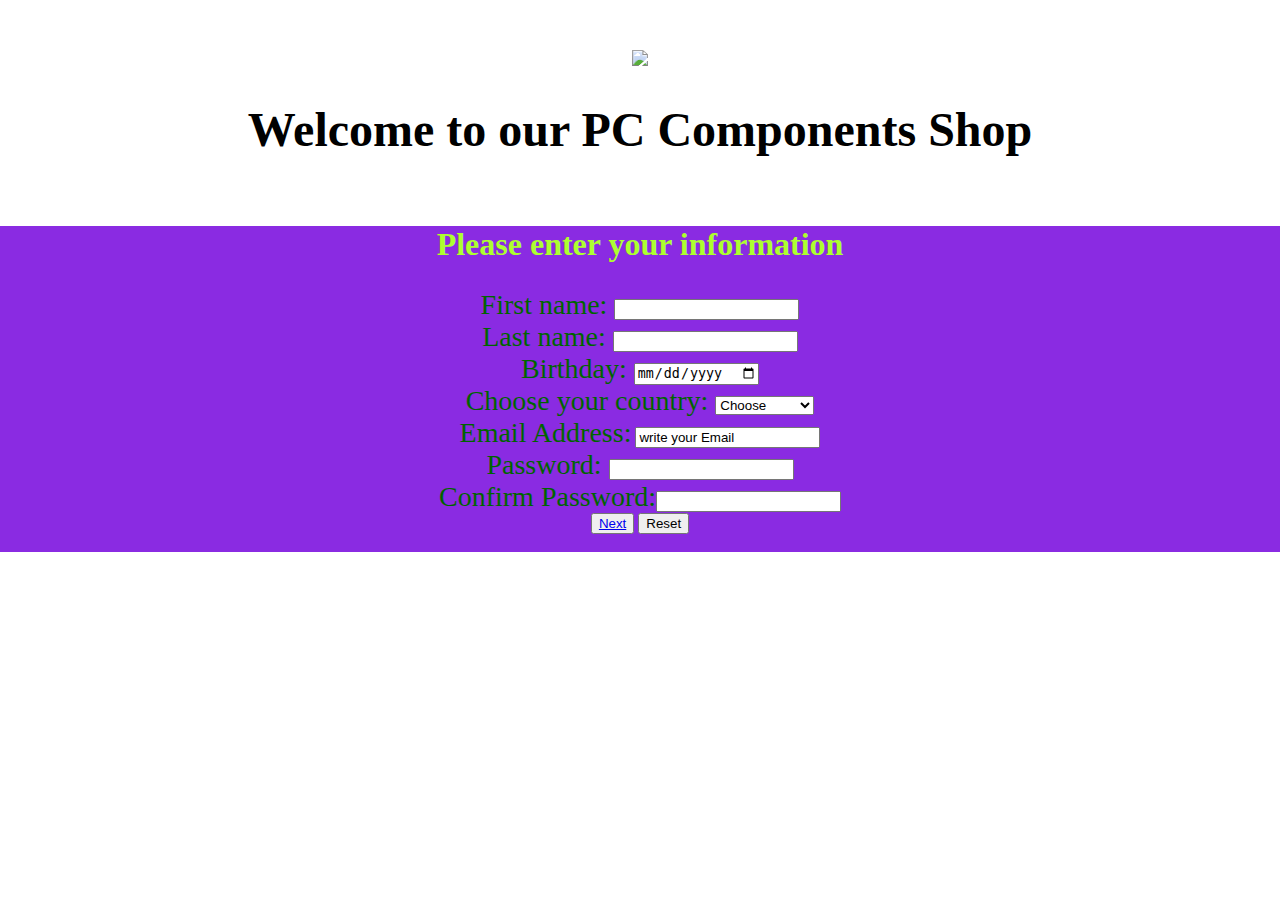
==== Project20241/www/index.html @ 31f702c4 "Add files via upload" ====
<!DOCTYPE html>

<html>
<head>
	<link rel="stylesheet" type="text/css" href="../src/mysheet.css">
	<meta charset="utf-8">
<body >
	<img src="02-nvidia-logo.png" width="auto" height="150">


	<h1>Welcome to our PC Components Shop </h1>
	<hr color="white" size="10"/>


	
	
		<form >
		
			<h2 >Please enter your information </h2>
			<label for="Fname" style="font-size: 175%">First name: </label> <input type="text" id="Fname" name="Fname" value="">
			<br>
			<label for="Lname" style="font-size: 175%"> Last name: </label> <input type="text" id="Lname" name="Lname" value="">
			<br>
			<label for="birthday" style="font-size: 175%"> Birthday: </label> <input type="date" id="birthday" name="birthday" value="dd\mm\yy">
			<br>
			
				<label for="country" style="font-size: 175%"> Choose your country: </label><select id="country" name="country">
					<option value="Choose">Choose</option>
					<option value="SA">Saudi Arabia</option>
					<option value="Syria">Syria</option>
					<option value="Egypt">Egypt</option>
					<option value="USA">USA</option>
					<option value="UK">UK</option>
					<option value="UAE">UAE</option>
					<option value="Canada">Canada</option>
				</select>
				<br>
				<label for="Email" style="font-size: 175%">Email Address:</label> <input type="text" id="Email" name="Email" value="write your Email">
				<br>
				<label for="pwd" style="font-size: 175%">    Password:  </label><input type="Password" id="pwd" name="pwd">
				<br>
				<label for="pwd2" style="font-size: 175%">Confirm Password:</label><input type="Password" id="pwd2" name="pwd2">
				
			
				<br>
				
				 <button><a href="TheProduct.html">Next</a></button> <button type="Reset"> Reset</button> <br>
				 <br>
				</form>



		
		
	


</head>
</body>
</html>
---- Project20241/src/mysheet.css ----
body{
    text-align: center;
    margin: 50px 0px;
    padding: 0px;
    background-image: "geforce-ada-4090-web-og-1200x630";
    background-repeat: no-repeat;
    background-attachment: fixed;
    background-size: cover;

}


table , th ,td{
    margin-left: 35%;
    border: 4px solid black;
    border-collapse: collapse;
    padding: 36px;
    table-layout: auto;
    background-color: gray;
    font-size: 100%;
    color: whitesmoke;
    

}


caption{
    font-size: 150%;
    font-weight: bold;
    color: floralwhite;
}


ul{
    list-style-type: disc;
}


p{
    font-family: Arial, Helvetica, sans-serif;
    font-size: 200%;

    color: floralwhite;
}


h1{
    font-size: 300%;
    font-family: 'Times New Roman', Times, serif;
    color: black;
}

h2{
    font-size: 200%;
    color: greenyellow;
}

label{
    color: darkgreen;

}

form{
    background-color: blueviolet;
}
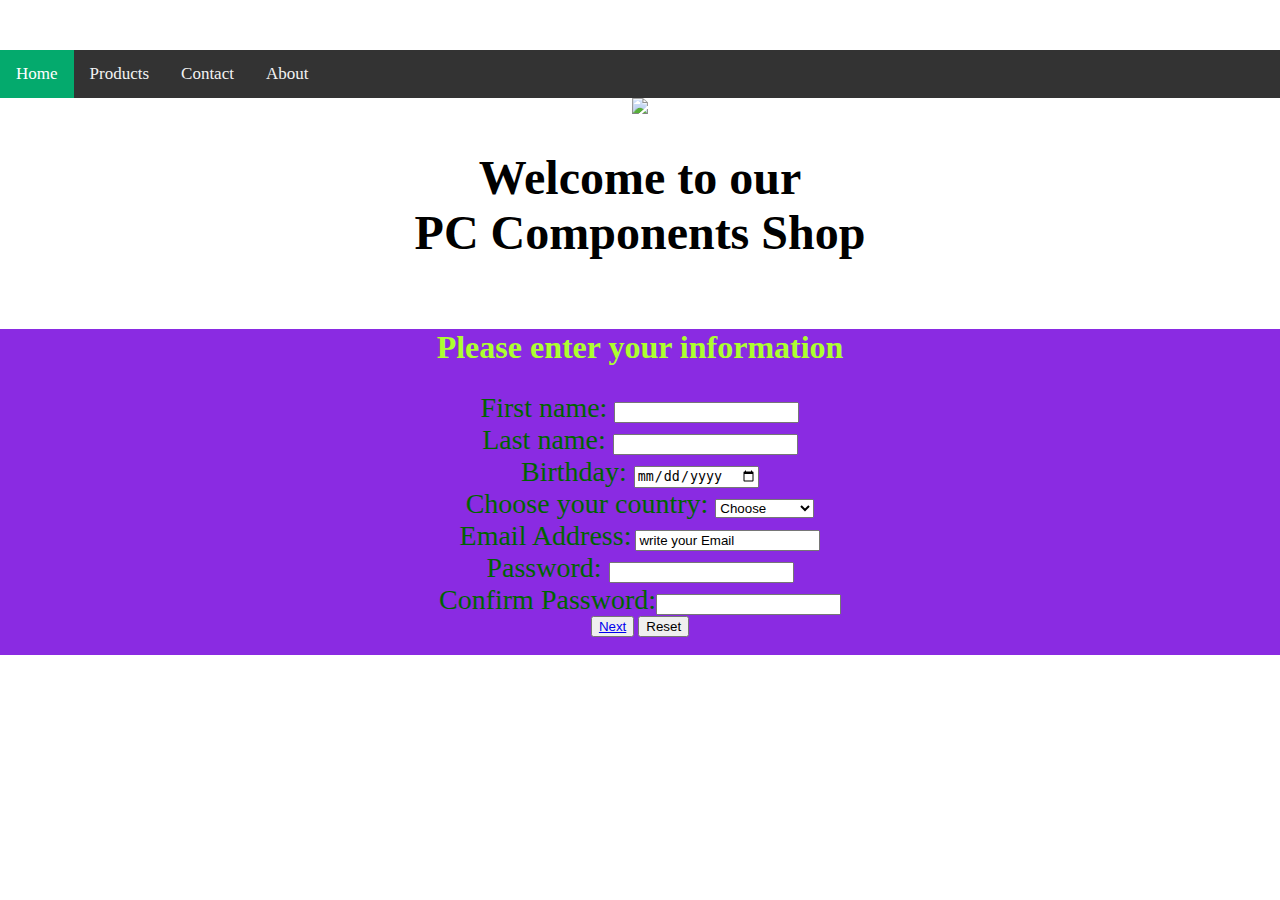
==== commit 9e786e5a: "1" ====
--- a/Project20241/www/index.html
+++ b/Project20241/www/index.html
@@ -4,11 +4,24 @@
 <head>
 	<link rel="stylesheet" type="text/css" href="../src/mysheet.css">
 	<meta charset="utf-8">
-<body >
+<body>
+
+	<div class="topnav" id="myTopnav">
+		<a href="index.html" class="active">Home</a>
+		<a href="Products.html">Products</a>
+		<a href="#contact">Contact</a>
+		<a href="Aboutme.html">About</a>
+		<a href="javascript:void(0);" class="icon" onclick="myFunction()">
+		  <i class="fa fa-bars"></i>
+		</a>
+	</div>
+
+
+
 	<img src="02-nvidia-logo.png" width="auto" height="150">
 
 
-	<h1>Welcome to our PC Components Shop </h1>
+	<h1>Welcome to our <br> PC Components Shop </h1>
 	<hr color="white" size="10"/>
 
 
--- a/Project20241/src/mysheet.css
+++ b/Project20241/src/mysheet.css
@@ -63,4 +63,39 @@
 
 form{
     background-color: blueviolet;
-}+}
+
+
+/* Add a black background color to the top navigation */
+.topnav {
+    background-color: #333;
+    overflow: hidden;
+  }
+  
+  /* Style the links inside the navigation bar */
+  .topnav a {
+    float: left;
+    display: block;
+    color: #f2f2f2;
+    text-align: center;
+    padding: 14px 16px;
+    text-decoration: none;
+    font-size: 17px;
+  }
+  
+  /* Change the color of links on hover */
+  .topnav a:hover {
+    background-color: #ddd;
+    color: black;
+  }
+  
+  /* Add an active class to highlight the current page */
+  .topnav a.active {
+    background-color: #04AA6D;
+    color: white;
+  }
+  
+  /* Hide the link that should open and close the topnav on small screens */
+  .topnav .icon {
+    display: none;
+  }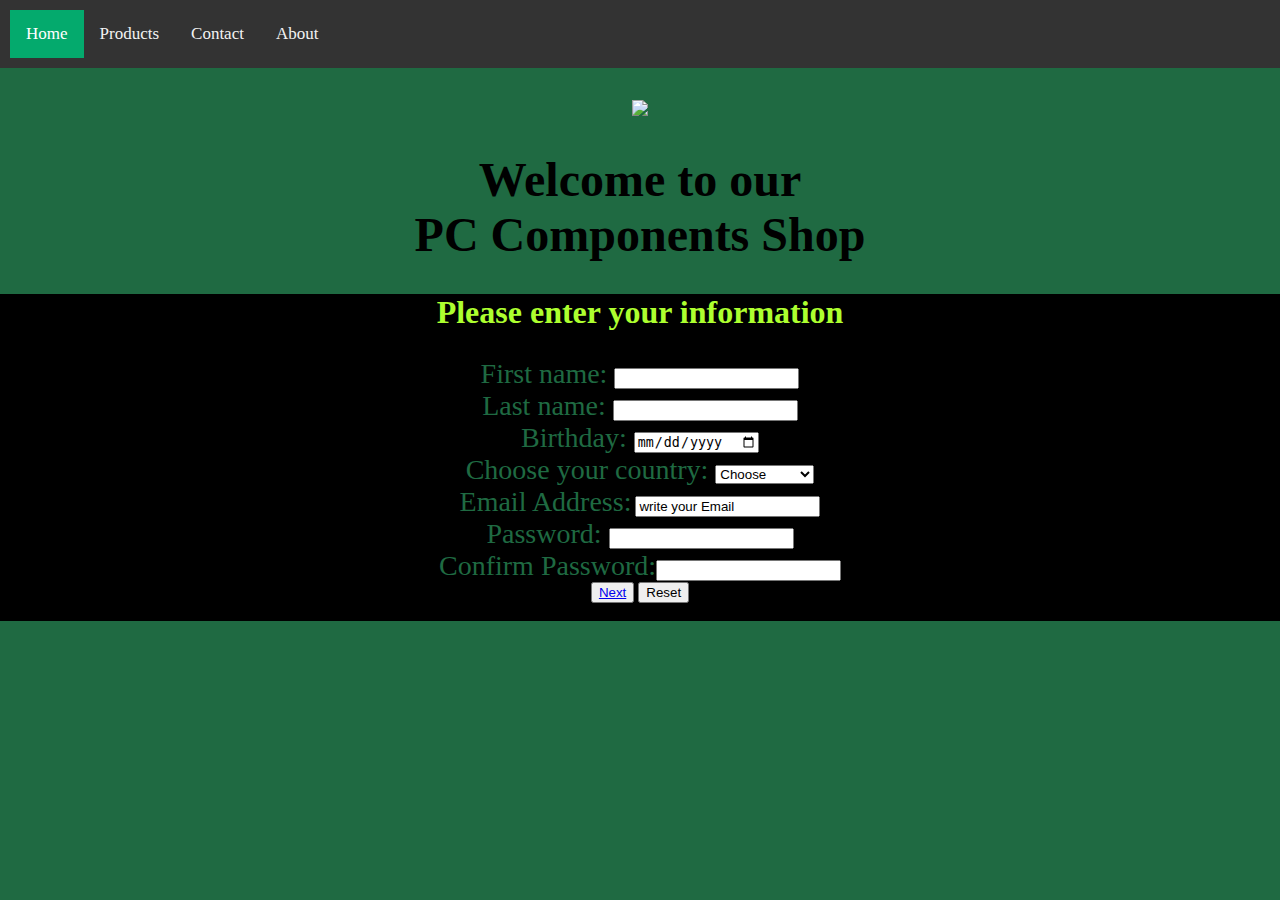
==== commit 93b92cfa: "3" ====
--- a/Project20241/www/index.html
+++ b/Project20241/www/index.html
@@ -1,73 +1,80 @@
 <!DOCTYPE html>
 
-<html>
-<head>
-	<link rel="stylesheet" type="text/css" href="../src/mysheet.css">
-	<meta charset="utf-8">
-<body>
+<html lang="en">
 
-	<div class="topnav" id="myTopnav">
-		<a href="index.html" class="active">Home</a>
-		<a href="Products.html">Products</a>
-		<a href="#contact">Contact</a>
-		<a href="Aboutme.html">About</a>
-		<a href="javascript:void(0);" class="icon" onclick="myFunction()">
-		  <i class="fa fa-bars"></i>
-		</a>
-	</div>
+	<head>
+		<link rel="stylesheet" type="text/css" href="../src/mysheet.css">
+		<meta name="viewport" content="width=device-width, initial-scale=1.0">
+		<meta charset="utf-8"/>
+		<title> Homepage </title>
+	</head>
 
 
+	<body>
 
-	<img src="02-nvidia-logo.png" width="auto" height="150">
+		<div class="topnav" id="myTopnav">
+			<a href="index.html" class="active">Home</a>
+			<a href="Products.html">Products</a>
+			<a href="contact.html">Contact</a>
+			<a href="Aboutme.html">About</a>
+			<a href="javascript:void(0);" class="icon" onclick="myFunction()">
+			<i class="fa fa-bars"></i>
+			</a>
+		</div>
 
 
-	<h1>Welcome to our <br> PC Components Shop </h1>
-	<hr color="white" size="10"/>
+		<div>
+			<img class="geforcre_gpu" src="c:\Users\AMRO\Documents\GitHub\CIS-201\Project20241\src\img\geforcre_gpu.jpg">
+		</div>
 
+		<!-- <div class="geforcre_gpu"></div> -->
+		
 
-	
-	
-		<form >
-		
-			<h2 >Please enter your information </h2>
-			<label for="Fname" style="font-size: 175%">First name: </label> <input type="text" id="Fname" name="Fname" value="">
-			<br>
-			<label for="Lname" style="font-size: 175%"> Last name: </label> <input type="text" id="Lname" name="Lname" value="">
-			<br>
-			<label for="birthday" style="font-size: 175%"> Birthday: </label> <input type="date" id="birthday" name="birthday" value="dd\mm\yy">
-			<br>
-			
-				<label for="country" style="font-size: 175%"> Choose your country: </label><select id="country" name="country">
-					<option value="Choose">Choose</option>
-					<option value="SA">Saudi Arabia</option>
-					<option value="Syria">Syria</option>
-					<option value="Egypt">Egypt</option>
-					<option value="USA">USA</option>
-					<option value="UK">UK</option>
-					<option value="UAE">UAE</option>
-					<option value="Canada">Canada</option>
-				</select>
-				<br>
-				<label for="Email" style="font-size: 175%">Email Address:</label> <input type="text" id="Email" name="Email" value="write your Email">
-				<br>
-				<label for="pwd" style="font-size: 175%">    Password:  </label><input type="Password" id="pwd" name="pwd">
-				<br>
-				<label for="pwd2" style="font-size: 175%">Confirm Password:</label><input type="Password" id="pwd2" name="pwd2">
-				
-			
-				<br>
-				
-				 <button><a href="TheProduct.html">Next</a></button> <button type="Reset"> Reset</button> <br>
-				 <br>
-				</form>
-
+		<h1>Welcome to our <br> PC Components Shop </h1>
 
 
 		
 		
-	
+			<form >
+			
+				<h2 >Please enter your information </h2>
+				<label for="Fname" style="font-size: 175%">First name: </label> <input type="text" id="Fname" name="Fname" value="">
+				<br>
+				<label for="Lname" style="font-size: 175%"> Last name: </label> <input type="text" id="Lname" name="Lname" value="">
+				<br>
+				<label for="birthday" style="font-size: 175%"> Birthday: </label> <input type="date" id="birthday" name="birthday" value="dd\mm\yy">
+				<br>
+				
+					<label for="country" style="font-size: 175%"> Choose your country: </label><select id="country" name="country">
+						<option value="Choose">Choose</option>
+						<option value="SA">Saudi Arabia</option>
+						<option value="Syria">Syria</option>
+						<option value="Egypt">Egypt</option>
+						<option value="USA">USA</option>
+						<option value="UK">UK</option>
+						<option value="UAE">UAE</option>
+						<option value="Canada">Canada</option>
+					</select>
+					<br>
+					<label for="Email" style="font-size: 175%">Email Address:</label> <input type="text" id="Email" name="Email" value="write your Email">
+					<br>
+					<label for="pwd" style="font-size: 175%">    Password:  </label><input type="Password" id="pwd" name="pwd">
+					<br>
+					<label for="pwd2" style="font-size: 175%">Confirm Password:</label><input type="Password" id="pwd2" name="pwd2">
+					
+				
+					<br>
+					
+					<button><a href="TheProduct.html">Next</a></button> <button type="Reset"> Reset</button> <br>
+					<br>
+					</form>
 
 
-</head>
-</body>
+
+			
+			
+		
+
+
+	</body>
 </html>--- a/Project20241/src/mysheet.css
+++ b/Project20241/src/mysheet.css
@@ -1,14 +1,57 @@
 
 body{
     text-align: center;
-    margin: 50px 0px;
+    margin: 100px 5px;
+    margin-left: 0px;
+    margin-right: 0px;
     padding: 0px;
-    background-image: "geforce-ada-4090-web-og-1200x630";
-    background-repeat: no-repeat;
+    /* background-image: "geforce-ada-4090-web-og-1200x630"; */
+    /* background-repeat: no-repeat;
     background-attachment: fixed;
-    background-size: cover;
+    background-size: cover; */
+    background-color: rgb(31, 106, 66)  ;
 
 }
+
+
+
+.geforce_gpu{
+
+  /* Full height */
+   
+  /* margin-left: 0px;
+  margin-right: 0px; */
+
+  /* Center and scale the image nicely */
+  background-position: center;
+  background-repeat: no-repeat;
+  background-size: cover;
+}
+
+
+
+
+
+/* /* *{
+    margin: 0;
+    padding: 0;
+} */
+
+/* .wrapper{
+    margin: 0 auto;
+    width: 1000px;
+}
+
+.geforce_gpu{
+    
+    width: 300px;
+    height: 100px;
+    /* Center and scale the image nicely */
+    /* background-image: url(c:\Users\AMRO\Documents\GitHub\CIS-201\Project20241\src\img\geforcre_gpu.jpg); */
+    /* background-size: cover;
+    background-repeat: no-repeat;
+    background-position: center; */
+    /* }   */
 
 
 table , th ,td{
@@ -41,7 +84,7 @@
     font-family: Arial, Helvetica, sans-serif;
     font-size: 200%;
 
-    color: floralwhite;
+    color: rgb(168, 121, 26);
 }
 
 
@@ -57,19 +100,28 @@
 }
 
 label{
-    color: darkgreen;
+    color: rgb(31, 106, 66);
 
 }
 
 form{
-    background-color: blueviolet;
+    background-color: black;
 }
 
 
 /* Add a black background color to the top navigation */
 .topnav {
+    background-color: black;
+    overflow: hidden;
+    position: fixed;
+    top: 0;
+    left: 0;
+    right: 0;
     background-color: #333;
-    overflow: hidden;
+    color: white;
+    padding: 10px;
+    z-index: 1000; /* Ensures the navbar is on top of other elements */
+    
   }
   
   /* Style the links inside the navigation bar */
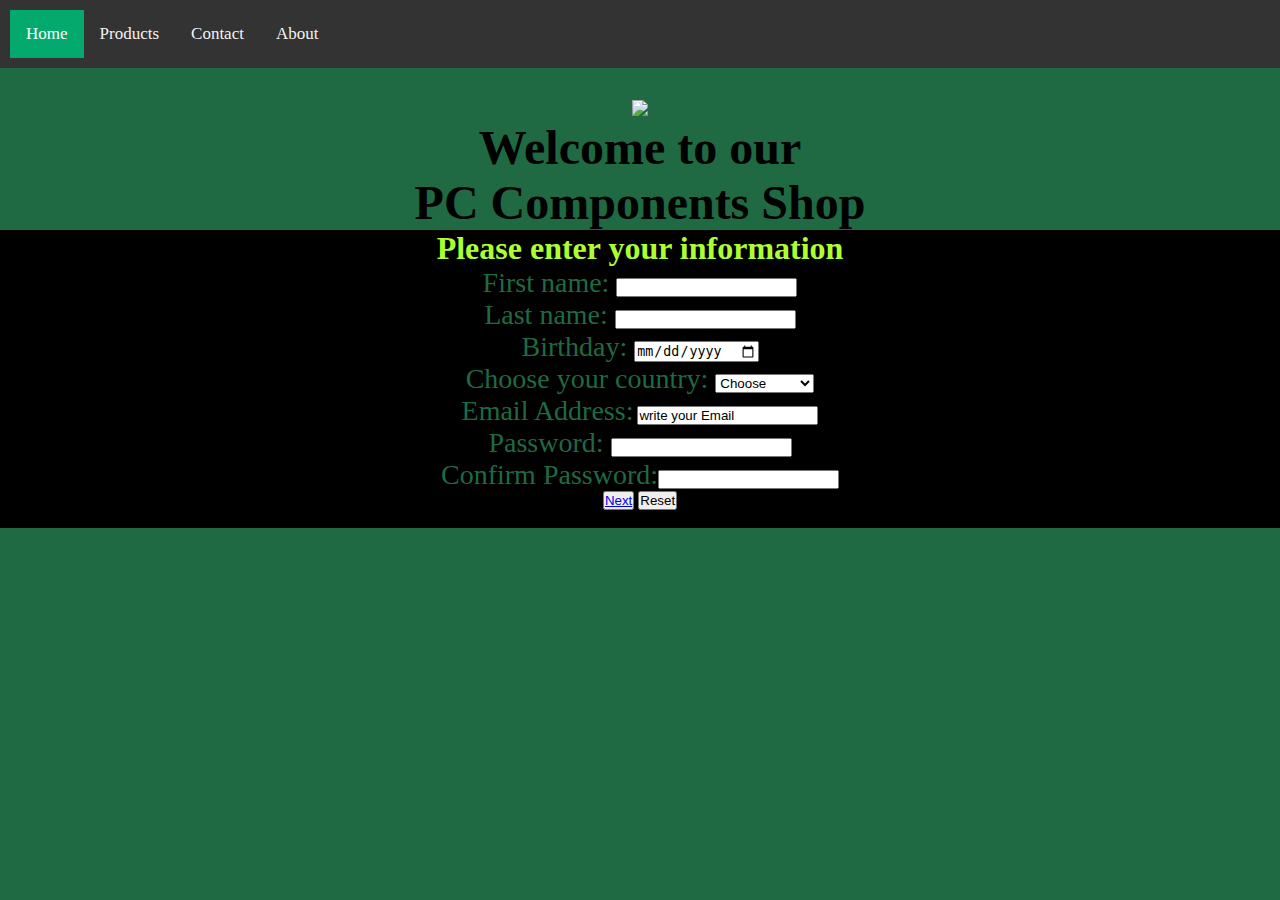
==== commit a82a7a53: "4" ====
--- a/Project20241/www/index.html
+++ b/Project20241/www/index.html
@@ -23,8 +23,8 @@
 		</div>
 
 
-		<div>
-			<img class="geforcre_gpu" src="c:\Users\AMRO\Documents\GitHub\CIS-201\Project20241\src\img\geforcre_gpu.jpg">
+		<div class="geforcre_gpu">
+			<img src="c:\Users\AMRO\Documents\GitHub\CIS-201\Project20241\src\img\geforcre_gpu.jpg">
 		</div>
 
 		<!-- <div class="geforcre_gpu"></div> -->
--- a/Project20241/src/mysheet.css
+++ b/Project20241/src/mysheet.css
@@ -1,9 +1,7 @@
 
 body{
     text-align: center;
-    margin: 100px 5px;
-    margin-left: 0px;
-    margin-right: 0px;
+    margin: 100px 0px 5px 0px;
     padding: 0px;
     /* background-image: "geforce-ada-4090-web-og-1200x630"; */
     /* background-repeat: no-repeat;
@@ -23,35 +21,22 @@
   margin-right: 0px; */
 
   /* Center and scale the image nicely */
+  height: 1000px;
+  width: 1000px;
   background-position: center;
   background-repeat: no-repeat;
-  background-size: cover;
+  background-size: contain;
+}
+
+
+*{
+    margin: 0;
+    padding: 0;
 }
 
 
 
 
-
-/* /* *{
-    margin: 0;
-    padding: 0;
-} */
-
-/* .wrapper{
-    margin: 0 auto;
-    width: 1000px;
-}
-
-.geforce_gpu{
-    
-    width: 300px;
-    height: 100px;
-    /* Center and scale the image nicely */
-    /* background-image: url(c:\Users\AMRO\Documents\GitHub\CIS-201\Project20241\src\img\geforcre_gpu.jpg); */
-    /* background-size: cover;
-    background-repeat: no-repeat;
-    background-position: center; */
-    /* }   */
 
 
 table , th ,td{
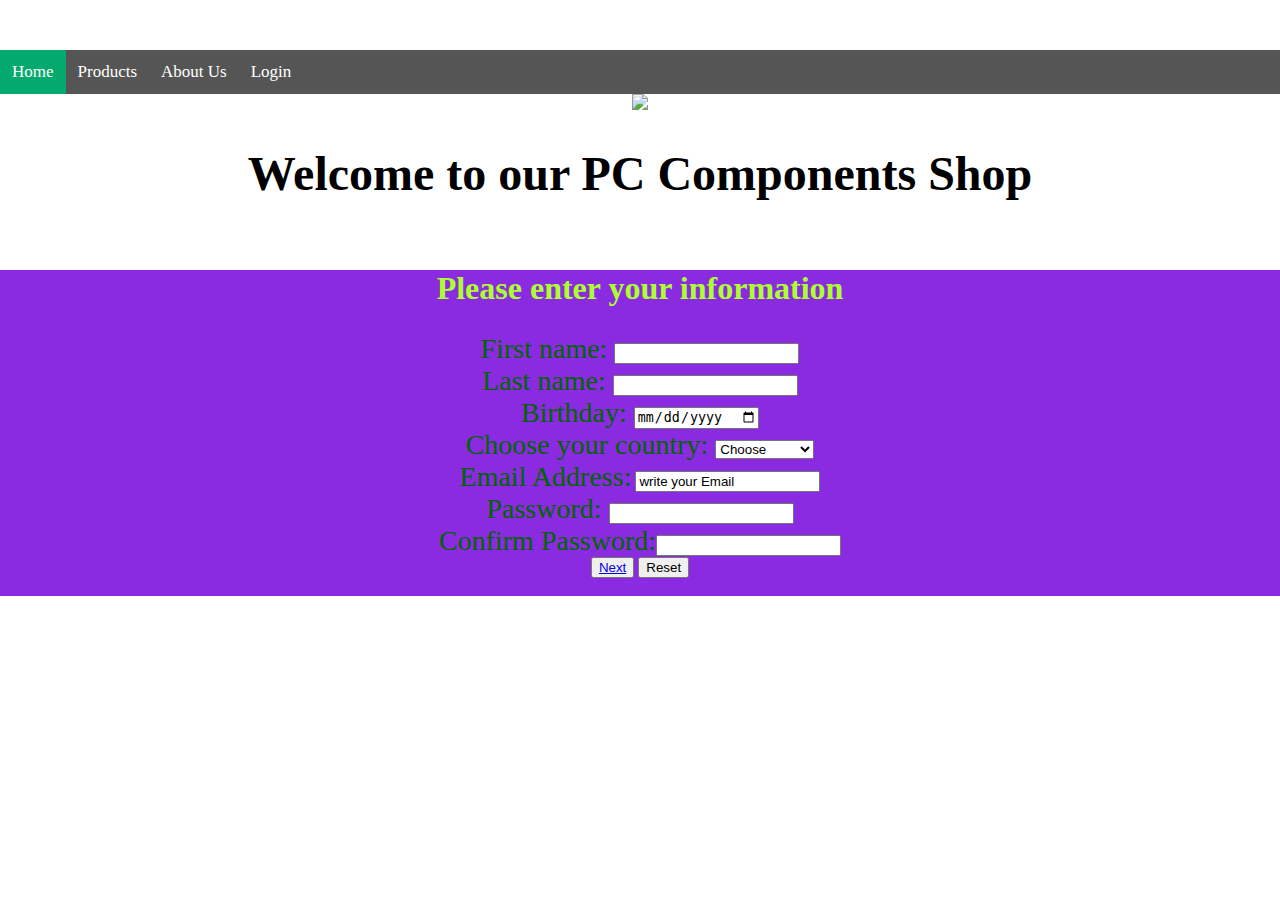
==== commit 6b079ee7: "dunno what is happening" ====
--- a/Project20241/www/index.html
+++ b/Project20241/www/index.html
@@ -1,80 +1,69 @@
 <!DOCTYPE html>
 
-<html lang="en">
+<html>
+<head>
+	<link rel="stylesheet" type="text/css" href="../src/mysheet.css">
+	<meta charset="utf-8">
+<body >
 
-	<head>
-		<link rel="stylesheet" type="text/css" href="../src/mysheet.css">
-		<meta name="viewport" content="width=device-width, initial-scale=1.0">
-		<meta charset="utf-8"/>
-		<title> Homepage </title>
-	</head>
+	<div class="navbar">
+		<a class="active" href="index.html"><i class="fa fa-fw fa-home"></i> Home</a> 
+		<a href="Products.html"><i class="fa fa-fw fa-search"></i> Products</a> 
+		<a href="Aboutme.html"><i class="fa fa-fw fa-envelope"></i> About Us</a> 
+		<a href="#"><i class="fa fa-fw fa-user"></i> Login</a>
+	</div>
+
+	
+	<img src="02-nvidia-logo.png" width="auto" height="150">
 
 
-	<body>
-
-		<div class="topnav" id="myTopnav">
-			<a href="index.html" class="active">Home</a>
-			<a href="Products.html">Products</a>
-			<a href="contact.html">Contact</a>
-			<a href="Aboutme.html">About</a>
-			<a href="javascript:void(0);" class="icon" onclick="myFunction()">
-			<i class="fa fa-bars"></i>
-			</a>
-		</div>
+	<h1>Welcome to our PC Components Shop </h1>
+	<hr color="white" size="10"/>
 
 
-		<div class="geforcre_gpu">
-			<img src="c:\Users\AMRO\Documents\GitHub\CIS-201\Project20241\src\img\geforcre_gpu.jpg">
-		</div>
+	
+	
+		<form >
+		
+			<h2 >Please enter your information </h2>
+			<label for="Fname" style="font-size: 175%">First name: </label> <input type="text" id="Fname" name="Fname" value="">
+			<br>
+			<label for="Lname" style="font-size: 175%"> Last name: </label> <input type="text" id="Lname" name="Lname" value="">
+			<br>
+			<label for="birthday" style="font-size: 175%"> Birthday: </label> <input type="date" id="birthday" name="birthday" value="dd\mm\yy">
+			<br>
+			
+				<label for="country" style="font-size: 175%"> Choose your country: </label><select id="country" name="country">
+					<option value="Choose">Choose</option>
+					<option value="SA">Saudi Arabia</option>
+					<option value="Syria">Syria</option>
+					<option value="Egypt">Egypt</option>
+					<option value="USA">USA</option>
+					<option value="UK">UK</option>
+					<option value="UAE">UAE</option>
+					<option value="Canada">Canada</option>
+				</select>
+				<br>
+				<label for="Email" style="font-size: 175%">Email Address:</label> <input type="text" id="Email" name="Email" value="write your Email">
+				<br>
+				<label for="pwd" style="font-size: 175%">    Password:  </label><input type="Password" id="pwd" name="pwd">
+				<br>
+				<label for="pwd2" style="font-size: 175%">Confirm Password:</label><input type="Password" id="pwd2" name="pwd2">
+				
+			
+				<br>
+				
+				 <button><a href="TheProduct.html">Next</a></button> <button type="Reset"> Reset</button> <br>
+				 <br>
+				</form>
 
-		<!-- <div class="geforcre_gpu"></div> -->
-		
-
-		<h1>Welcome to our <br> PC Components Shop </h1>
 
 
 		
 		
-			<form >
-			
-				<h2 >Please enter your information </h2>
-				<label for="Fname" style="font-size: 175%">First name: </label> <input type="text" id="Fname" name="Fname" value="">
-				<br>
-				<label for="Lname" style="font-size: 175%"> Last name: </label> <input type="text" id="Lname" name="Lname" value="">
-				<br>
-				<label for="birthday" style="font-size: 175%"> Birthday: </label> <input type="date" id="birthday" name="birthday" value="dd\mm\yy">
-				<br>
-				
-					<label for="country" style="font-size: 175%"> Choose your country: </label><select id="country" name="country">
-						<option value="Choose">Choose</option>
-						<option value="SA">Saudi Arabia</option>
-						<option value="Syria">Syria</option>
-						<option value="Egypt">Egypt</option>
-						<option value="USA">USA</option>
-						<option value="UK">UK</option>
-						<option value="UAE">UAE</option>
-						<option value="Canada">Canada</option>
-					</select>
-					<br>
-					<label for="Email" style="font-size: 175%">Email Address:</label> <input type="text" id="Email" name="Email" value="write your Email">
-					<br>
-					<label for="pwd" style="font-size: 175%">    Password:  </label><input type="Password" id="pwd" name="pwd">
-					<br>
-					<label for="pwd2" style="font-size: 175%">Confirm Password:</label><input type="Password" id="pwd2" name="pwd2">
-					
-				
-					<br>
-					
-					<button><a href="TheProduct.html">Next</a></button> <button type="Reset"> Reset</button> <br>
-					<br>
-					</form>
+	
 
 
-
-			
-			
-		
-
-
-	</body>
+</head>
+</body>
 </html>--- a/Project20241/src/mysheet.css
+++ b/Project20241/src/mysheet.css
@@ -1,43 +1,44 @@
 
 body{
     text-align: center;
-    margin: 100px 0px 5px 0px;
+    margin: 50px 0px;
     padding: 0px;
-    /* background-image: "geforce-ada-4090-web-og-1200x630"; */
-    /* background-repeat: no-repeat;
+    background-image: "geforce-ada-4090-web-og-1200x630";
+    background-repeat: no-repeat;
     background-attachment: fixed;
-    background-size: cover; */
-    background-color: rgb(31, 106, 66)  ;
+    background-size: cover;
 
+    
 }
 
+.navbar {
+    width: 100%;
+    background-color: #555;
+    overflow: auto;
+  }
 
+  .navbar a {
+    float: left;
+    padding: 12px;
+    color: white;
+    text-decoration: none;
+    font-size: 17px;
+  }
 
-.geforce_gpu{
+  .navbar a:hover {
+    background-color: #000;
+  }
 
-  /* Full height */
-   
-  /* margin-left: 0px;
-  margin-right: 0px; */
+  .active {
+    background-color: #04AA6D;
+  }
 
-  /* Center and scale the image nicely */
-  height: 1000px;
-  width: 1000px;
-  background-position: center;
-  background-repeat: no-repeat;
-  background-size: contain;
+  @media screen and (max-width: 500px) {
+    .navbar a {
+      float: none;
+      display: block;
+    }
 }
-
-
-*{
-    margin: 0;
-    padding: 0;
-}
-
-
-
-
-
 
 table , th ,td{
     margin-left: 35%;
@@ -69,7 +70,7 @@
     font-family: Arial, Helvetica, sans-serif;
     font-size: 200%;
 
-    color: rgb(168, 121, 26);
+    color: floralwhite;
 }
 
 
@@ -85,54 +86,11 @@
 }
 
 label{
-    color: rgb(31, 106, 66);
+    color: darkgreen;
 
 }
 
 form{
-    background-color: black;
+    background-color: blueviolet;
 }
 
-
-/* Add a black background color to the top navigation */
-.topnav {
-    background-color: black;
-    overflow: hidden;
-    position: fixed;
-    top: 0;
-    left: 0;
-    right: 0;
-    background-color: #333;
-    color: white;
-    padding: 10px;
-    z-index: 1000; /* Ensures the navbar is on top of other elements */
-    
-  }
-  
-  /* Style the links inside the navigation bar */
-  .topnav a {
-    float: left;
-    display: block;
-    color: #f2f2f2;
-    text-align: center;
-    padding: 14px 16px;
-    text-decoration: none;
-    font-size: 17px;
-  }
-  
-  /* Change the color of links on hover */
-  .topnav a:hover {
-    background-color: #ddd;
-    color: black;
-  }
-  
-  /* Add an active class to highlight the current page */
-  .topnav a.active {
-    background-color: #04AA6D;
-    color: white;
-  }
-  
-  /* Hide the link that should open and close the topnav on small screens */
-  .topnav .icon {
-    display: none;
-  }